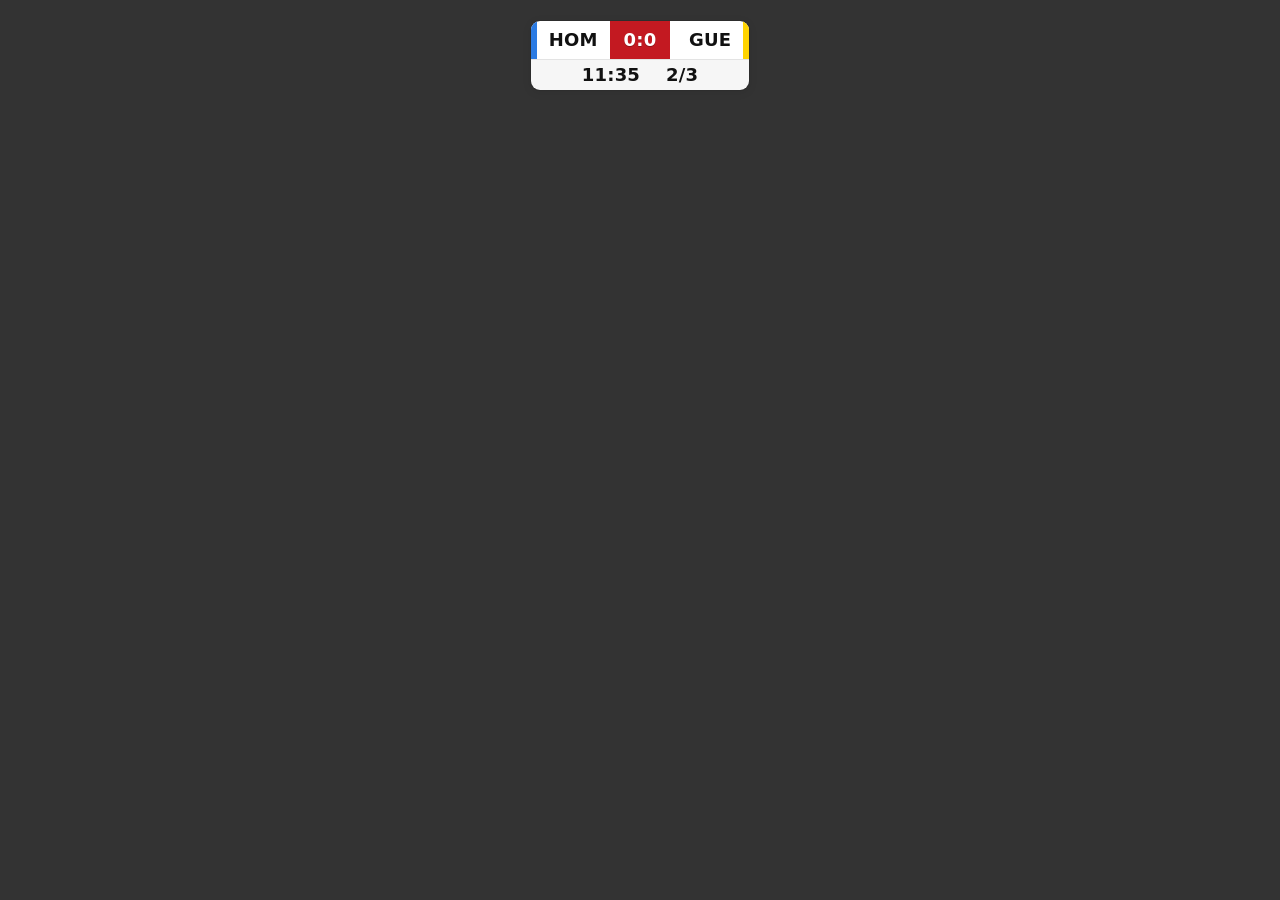
==== index.html @ 045627f9 "First commit: add initial version" ====
<!DOCTYPE html>
<html lang="en">
<head>
  <meta charset="utf-8">
  <title>Auto Refresh HCR Scoreboard</title>
  <script src="index.js" defer></script>
  <link rel="stylesheet" href="index.css">
  <meta name="viewport" content="width=device-width, initial-scale=1.0">    
</head>
<body>

 
    <div class="scoreboard">
        <div class="cell home"><span id="home_team_name">HOM</span></div>
        <div class="cell score"><span id="score">0</span></div>
        <div class="cell away"><span id="guest_team_name">GUE</span></div>
        <div class="cell meta"><span id="time_period">18:21</span></div>
    </div>
</body>
</html>
---- index.css ----
/* General Body Styles */
body {
    font-family: -apple-system, BlinkMacSystemFont, "Segoe UI", Roboto, Helvetica, Arial, sans-serif, "Apple Color Emoji", "Segoe UI Emoji", "Segoe UI Symbol";
    background-color: #333;
    color: white;
    text-align: center;
    padding-top: 20px;
    margin: 0;
}

/* ===== Scoreboard Styles ===== */
:root{
  --home-accent: #2b7be3;   /* left blue stripe */
  --away-accent: #ffd400;   /* right yellow stripe */
  --score-bg:   #c31921;    /* red center background */
  --bg:         #ffffff;    /* white tiles */
  --text:       #111;
  --score-text: #fff;
  --radius:     10px;
  --tile-h:     38px;       /* first row height */
  --pad-x:      12px;       /* horizontal padding */
  --font-size:  18px;       /* base font size */
  --font:       ui-sans-serif, system-ui, "Segoe UI", Roboto, Helvetica, Arial, "Apple Color Emoji", "Segoe UI Emoji";
}

.scoreboard{
  display: inline-grid;
  grid-template-columns: 1fr auto 1fr;   /* home | score | guest */
  grid-template-rows: var(--tile-h) auto;/* first row | second row */
  border-radius: var(--radius);
  overflow: hidden;
  border: 1px solid rgba(0,0,0,.12);
  box-shadow: 0 2px 8px rgba(0,0,0,.08);
  font: 600 var(--font-size)/1 var(--font);
  letter-spacing: .2px;
  color: var(--text);
}

.cell{
  display: grid;
  place-items: center;
  padding: 0 var(--pad-x);
  white-space: nowrap;
}

/* Top row */
.home{
  background: var(--bg);
  border-left: 6px solid var(--home-accent);   /* colored stripe */
  justify-items: start; /* Align content to the left */
  overflow: hidden;     /* Prevent long names from breaking layout */
}
.score{
  background: var(--score-bg);
  color: var(--score-text);
  font-weight: 800;
  padding: 0 calc(var(--pad-x) + 2px);
  text-shadow: 0 1px 0 rgba(0,0,0,.25);       /* readability on video */
  white-space: nowrap;
}
.away{
  background: var(--bg);
  border-right: 6px solid var(--away-accent); /* colored stripe */
  justify-items: end; /* Align content to the right */
  overflow: hidden;   /* Prevent long names from breaking layout */
}

/* Second row spans all columns */
.meta{
  grid-column: 1 / -1;
  background: #f6f6f6;
  font-weight: 700;
  padding: 6px var(--pad-x);
  border-top: 1px solid rgba(0,0,0,.08);
}

/* Optional: compact variation */
.scoreboard.compact{
  --tile-h: 32px;
  --pad-x: 10px;
  --font-size: 16px;
}

/* Optional: scale everything together */
.scoreboard.scale-125{ transform: scale(1.25); transform-origin: top left; }
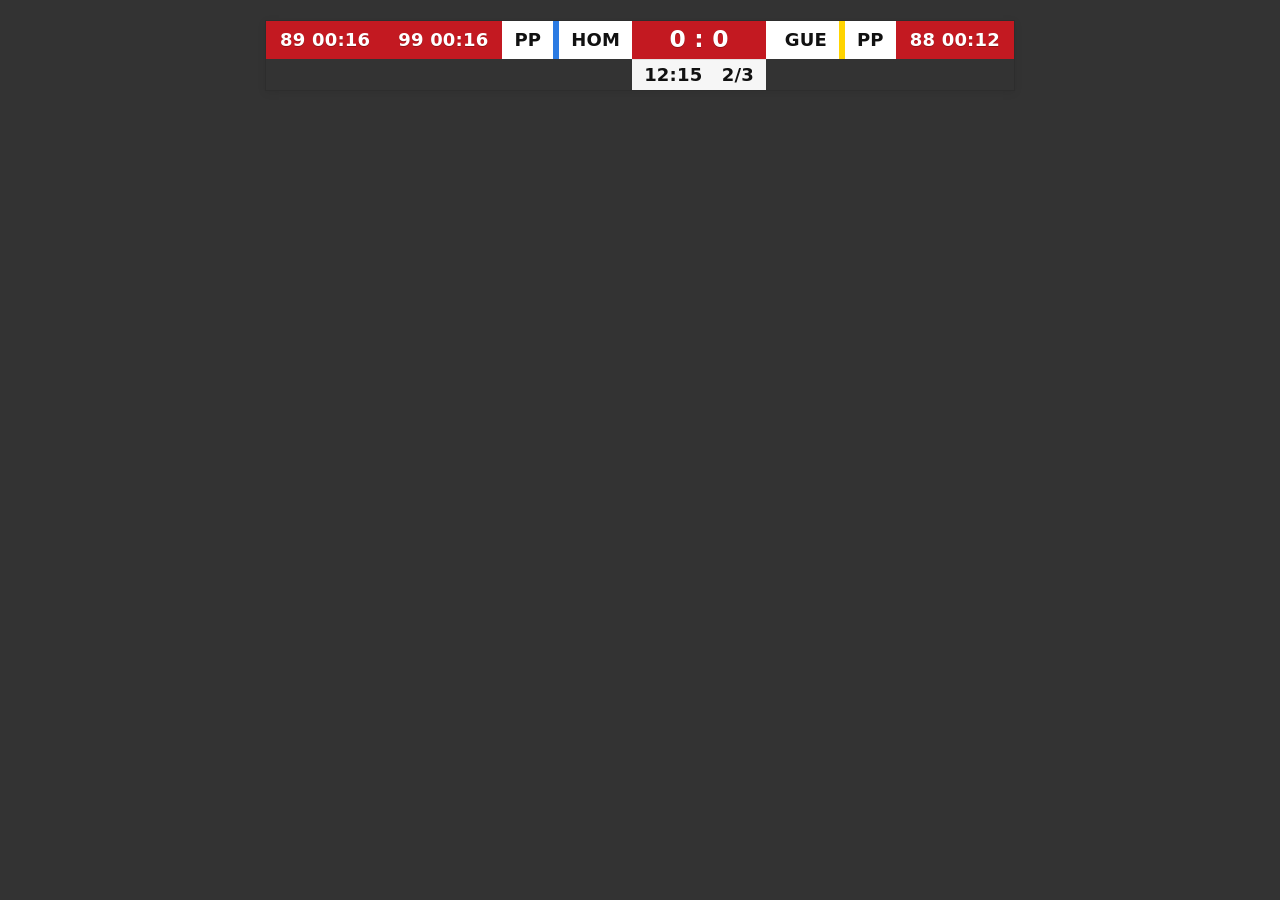
==== commit 73c69e8a: "add penalty field for guest and home team" ====
--- a/index.html
+++ b/index.html
@@ -11,10 +11,23 @@
 
  
     <div class="scoreboard">
+
+    <!-- LEFT side: L2 | L1 | L tag -->
+        <div class="cell pp-left-2"><span id="pp_left_clock2">0:27</span></div>
+        <div class="cell pp-left-1"><span id="pp_left_clock1">0:13</span></div>
+        <div class="cell pp-left-tag">PP</div> 
+    <!-- Main -->
         <div class="cell home"><span id="home_team_name">HOM</span></div>
         <div class="cell score"><span id="score">0</span></div>
-        <div class="cell away"><span id="guest_team_name">GUE</span></div>
-        <div class="cell meta"><span id="time_period">18:21</span></div>
+        <div class="cell away"><span id="guest_team_name">G.E</span></div>
+    <!-- RIGHT side: R tag | R1 | R2 -->
+        <div class="cell pp-right-tag">PP</div>
+        <div class="cell pp-right-1"><span id="pp_right_clock1">0:34</span></div>
+        <div class="cell pp-right-2"><span id="pp_right_clock2">0:18</span></div>
+    <!-- Second row -->
+        <div class="cell meta">
+            <span id="time_period">18:21</span>
+        </div>
     </div>
 </body>
 </html>
--- a/index.css
+++ b/index.css
@@ -14,9 +14,10 @@
   --away-accent: #ffd400;   /* right yellow stripe */
   --score-bg:   #c31921;    /* red center background */
   --bg:         #ffffff;    /* white tiles */
+  --pp-bg:      #c31921;
   --text:       #111;
   --score-text: #fff;
-  --radius:     10px;
+  --radius:     0px;
   --tile-h:     38px;       /* first row height */
   --pad-x:      12px;       /* horizontal padding */
   --font-size:  18px;       /* base font size */
@@ -25,7 +26,7 @@
 
 .scoreboard{
   display: inline-grid;
-  grid-template-columns: 1fr auto 1fr;   /* home | score | guest */
+  grid-template-columns: auto auto auto 1fr auto 1fr auto auto auto;   /* home | score | guest */
   grid-template-rows: var(--tile-h) auto;/* first row | second row */
   border-radius: var(--radius);
   overflow: hidden;
@@ -35,6 +36,19 @@
   letter-spacing: .2px;
   color: var(--text);
 }
+
+/* Fix each tile to a column in the 9-col grid */
+.pp-left-2 { grid-column: 1; }
+.pp-left-1 { grid-column: 2; }
+.pp-left-tag { grid-column: 3; }
+
+.home  { grid-column: 4; }
+.score { grid-column: 5; }
+.away  { grid-column: 6; }
+
+.pp-right-tag { grid-column: 7; }
+.pp-right-1   { grid-column: 8; }
+.pp-right-2   { grid-column: 9; }
 
 .cell{
   display: grid;
@@ -51,9 +65,10 @@
   overflow: hidden;     /* Prevent long names from breaking layout */
 }
 .score{
+  font-size: 130%;
   background: var(--score-bg);
   color: var(--score-text);
-  font-weight: 800;
+  font-weight: 700;
   padding: 0 calc(var(--pad-x) + 2px);
   text-shadow: 0 1px 0 rgba(0,0,0,.25);       /* readability on video */
   white-space: nowrap;
@@ -67,12 +82,53 @@
 
 /* Second row spans all columns */
 .meta{
-  grid-column: 1 / -1;
+  /* grid-column: 1 / -1; */
+  grid-column: 5 / 6;
   background: #f6f6f6;
   font-weight: 700;
   padding: 6px var(--pad-x);
   border-top: 1px solid rgba(0,0,0,.08);
 }
+
+
+.pp-left-tag,
+.pp-right-tag{
+  background: var(--bg);
+  font-weight: 700;
+  padding: 0 var(--pad-x);
+}
+
+/* --- NEW: PowerPlay tiles --- */
+.pp-left-1,
+.pp-left-2,
+.pp-right-1,
+.pp-right-2{
+  background: var(--pp-bg);
+  color: #fff;
+  font-weight: 800;
+  padding: 0 calc(var(--pad-x) + 2px);
+  text-shadow: 0 1px 0 rgba(0,0,0,.25);
+}
+
+
+/* Hidden by default */
+.pp-left-1,.pp-left-2,.pp-left-tag,
+.pp-right-1,.pp-right-2,.pp-right-tag{ display:none; }
+
+
+/* Show individually */
+.scoreboard.has-pp-left1  .pp-left-1  { display:grid; }
+.scoreboard.has-pp-left2  .pp-left-2  { display:grid; }
+.scoreboard.has-pp-right1 .pp-right-1 { display:grid; }
+.scoreboard.has-pp-right2 .pp-right-2 { display:grid; }
+
+/* Tags show if any PP on that side is active */
+.scoreboard.has-pp-left1  .pp-left-tag,
+.scoreboard.has-pp-left2  .pp-left-tag{ display:grid; }
+
+.scoreboard.has-pp-right1 .pp-right-tag,
+.scoreboard.has-pp-right2 .pp-right-tag{ display:grid; }
+
 
 /* Optional: compact variation */
 .scoreboard.compact{
